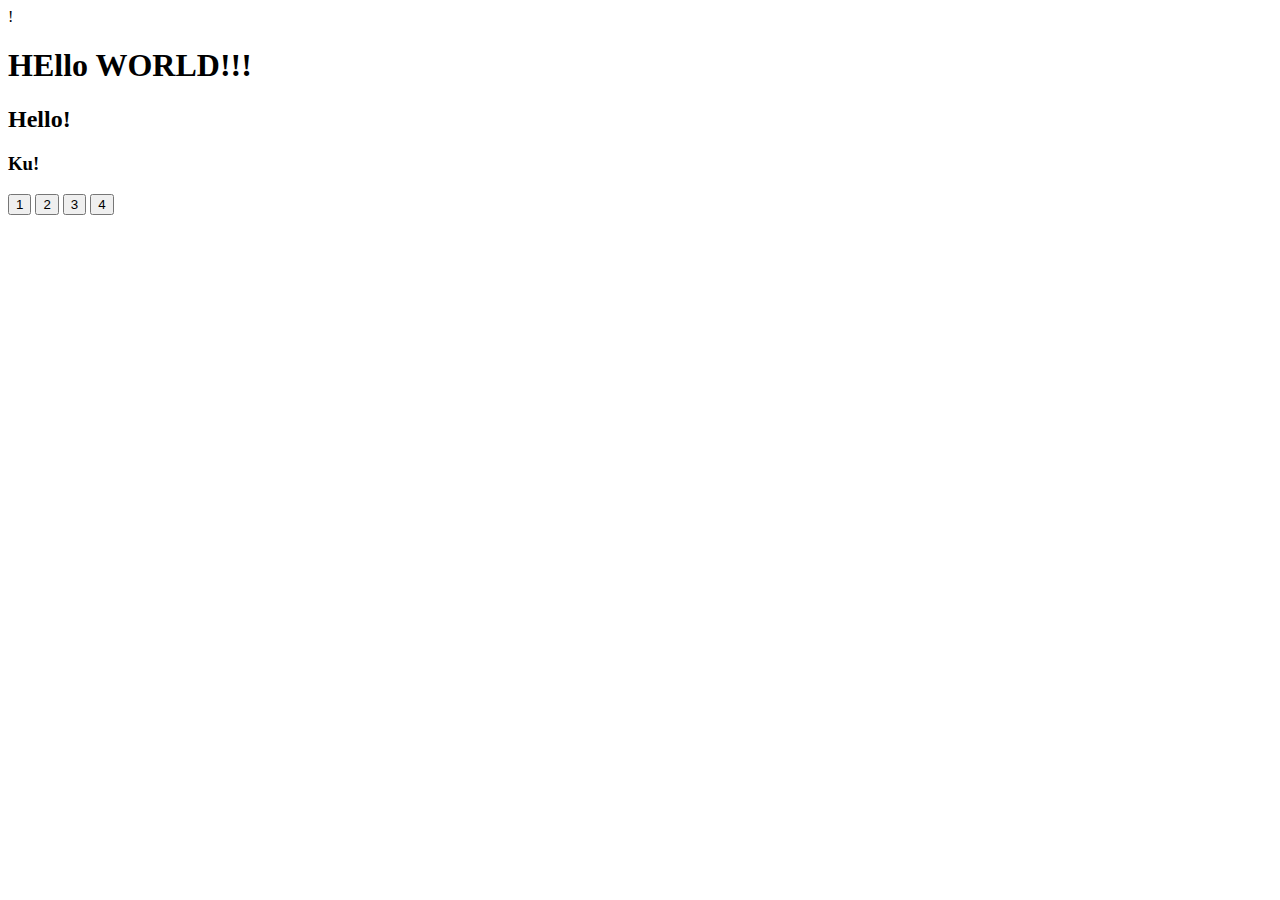
==== make with document/2/index.html @ 1011f3b8 "make with a document" ====
!<!DOCTYPE html>
<html lang="en">
<head>
    <meta charset="UTF-8">
    <meta http-equiv="X-UA-Compatible" content="IE=edge">
    <meta name="viewport" content="width=device-width, initial-scale=1.0">
    <title>Document</title>
</head>
<body class="box" id="box">
    <h1>HEllo WORLD!!!</h1>
    <h2>Hello!</h2>
    <h3>Ku!</h3>
    <button class="circle">1</button>
    <button class="circle">2</button>
    <button class="circle">3</button>
    <button class="circle">4</button>

    <script src="/index(lessons2).html"></script>
</body>
</html>
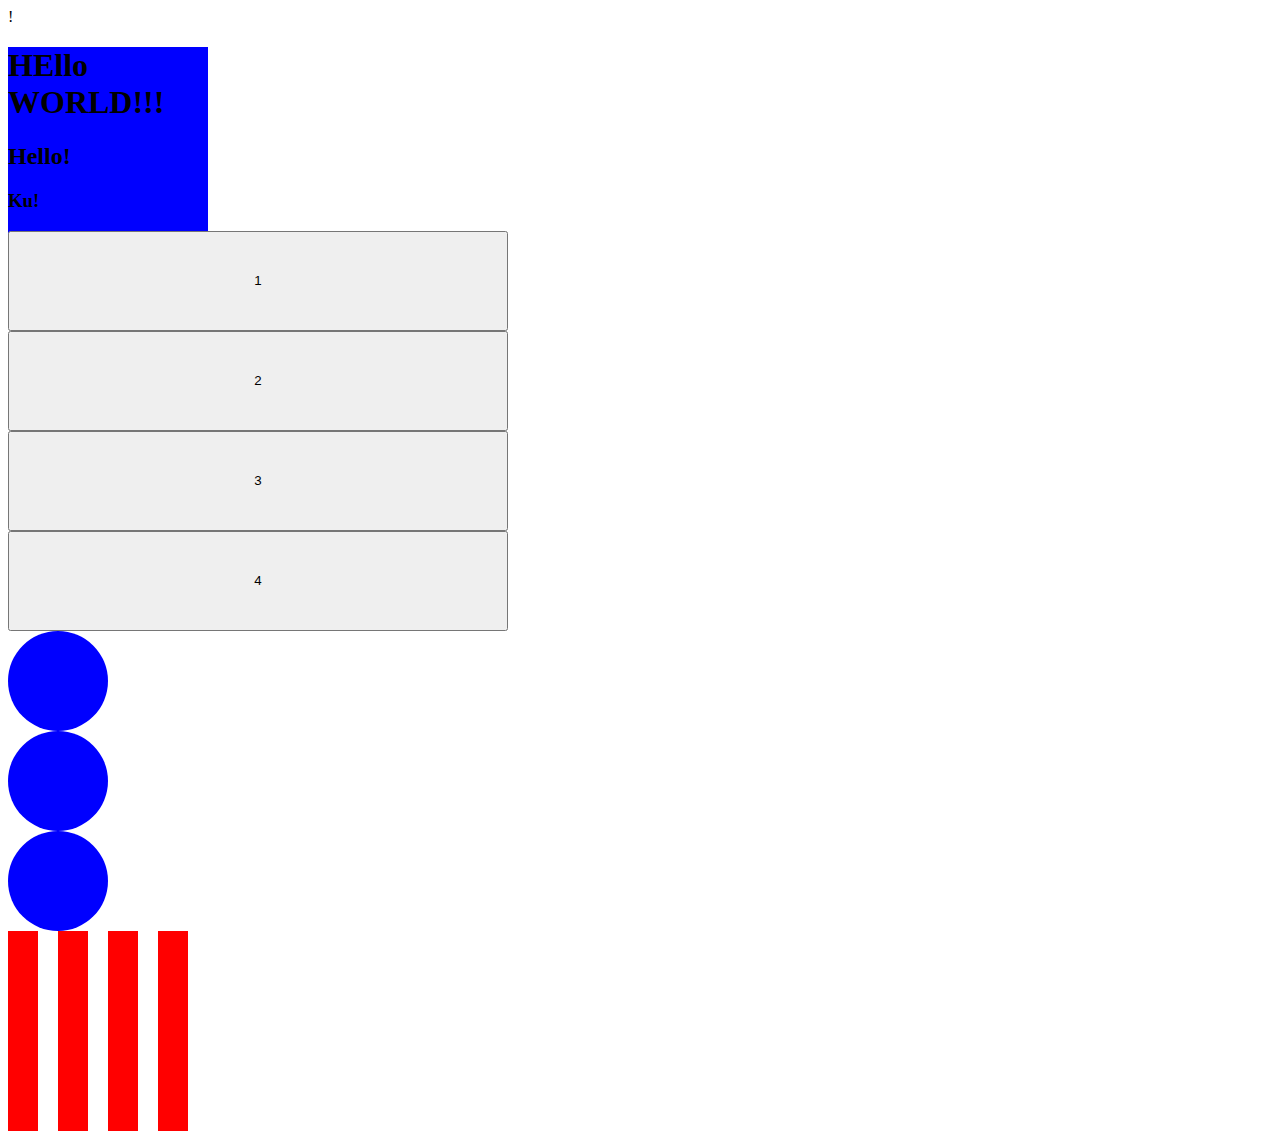
==== commit 20c70424: "try do console geometry figure" ====
--- a/make with document/2/index.html
+++ b/make with document/2/index.html
@@ -5,16 +5,34 @@
     <meta http-equiv="X-UA-Compatible" content="IE=edge">
     <meta name="viewport" content="width=device-width, initial-scale=1.0">
     <title>Document</title>
+    <link href="./style.css" rel="stylesheet" type="text/css">
 </head>
-<body class="box" id="box">
+<body >
+<div class="box" id="box">
+        
     <h1>HEllo WORLD!!!</h1>
     <h2>Hello!</h2>
     <h3>Ku!</h3>
-    <button class="circle">1</button>
-    <button class="circle">2</button>
-    <button class="circle">3</button>
-    <button class="circle">4</button>
 
-    <script src="/index(lessons2).html"></script>
+    <button>1</button>
+    <button>2</button>
+    <button>3</button>
+    <button>4</button>
+
+    
+  <div class="circle"></div>
+  <div class="circle"></div>
+  <div class="circle"></div>
+
+
+<div class="wrapper">
+    <div class="heart"></div>
+    <div class="heart"></div>
+    <div class="heart"></div>
+    <div class="heart"></div>
+</div>
+</div>
+
+    <script src="./scrtipt.js"></script>
 </body>
 </html>--- a/make with document/2/style.css
+++ b/make with document/2/style.css
@@ -0,0 +1,29 @@
+:root{
+   --color1:black;
+   --color2:red;
+}
+
+.heart{
+  background-color:var(--color2);
+  width:200px;
+  height: 200px;
+  margin-right: 20px;
+}
+.box{
+    width: 200px;
+    height: 200px;
+}
+button{
+    width: 500px;
+    height: 100px;
+    background-color:var(color1);
+}
+.circle{
+    width: 100px;
+    height: 100px;
+    border-radius: 100%;
+    background-color:blue;
+}
+.wrapper{
+    display: flex;
+}
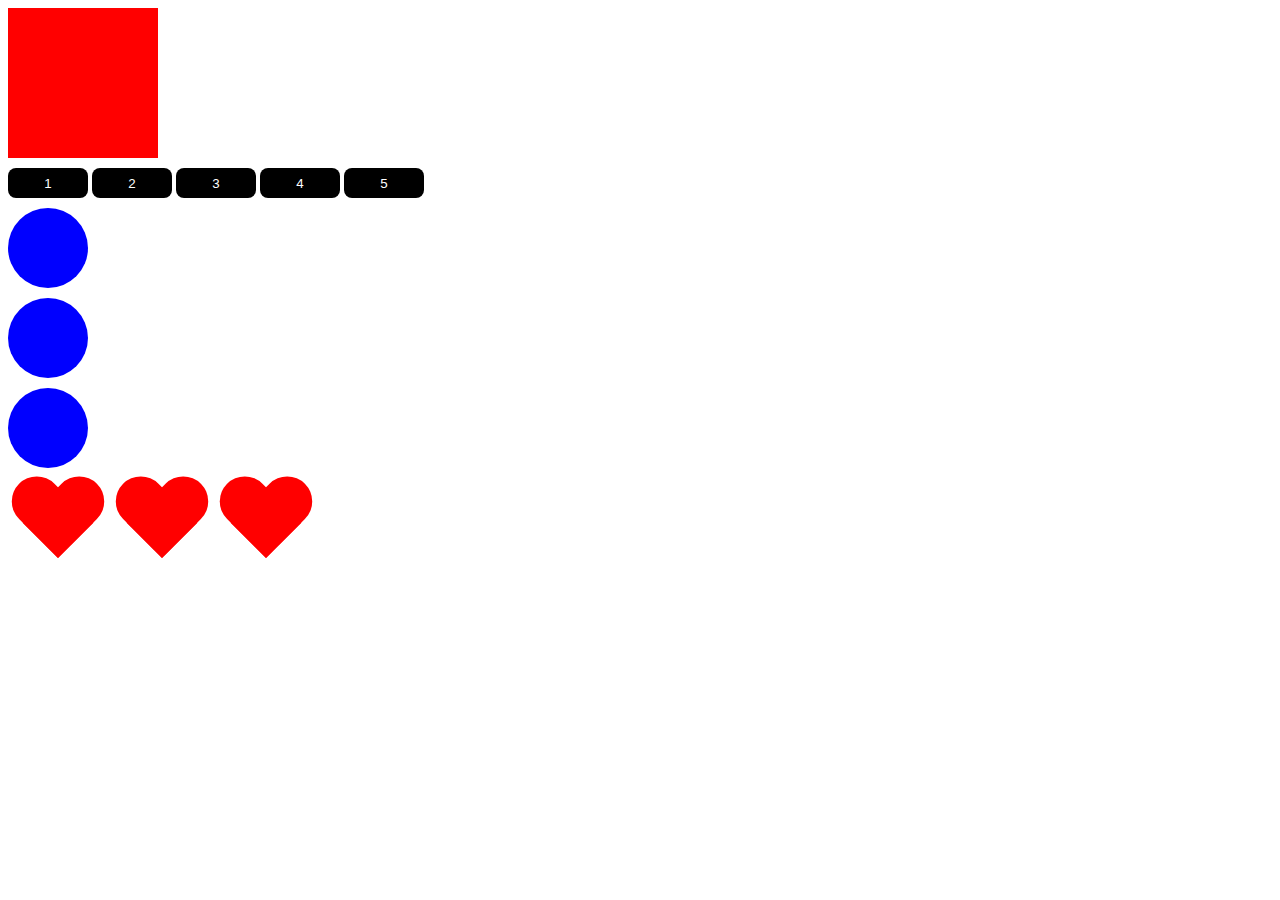
==== commit 12d45038: "events and pracrice" ====
--- a/make with document/2/index.html
+++ b/make with document/2/index.html
@@ -1,38 +1,30 @@
-!<!DOCTYPE html>
-<html lang="en">
-<head>
-    <meta charset="UTF-8">
-    <meta http-equiv="X-UA-Compatible" content="IE=edge">
-    <meta name="viewport" content="width=device-width, initial-scale=1.0">
-    <title>Document</title>
-    <link href="./style.css" rel="stylesheet" type="text/css">
-</head>
-<body >
-<div class="box" id="box">
-        
-    <h1>HEllo WORLD!!!</h1>
-    <h2>Hello!</h2>
-    <h3>Ku!</h3>
+<!DOCTYPE html>
+<html lang="ru">
+	<head>
+		<meta charset="utf-8">
+		<meta http-equiv="X-UA-Compatible" content="IE=edge">
+		<title>JavaScript</title>
+		<link rel="stylesheet" href="./style.css">
+	</head>
+	<body>
+		<div class="box" id="box"></div>
+		<button>1</button>
+		<button>2</button>
+		<button>3</button>
+		<button>4</button>
+		<button>5</button>
 
-    <button>1</button>
-    <button>2</button>
-    <button>3</button>
-    <button>4</button>
+		<div class="circle"></div>
+		<div class="circle"></div>
+		<div class="circle"></div>
 
-    
-  <div class="circle"></div>
-  <div class="circle"></div>
-  <div class="circle"></div>
+		<div class="wrapper">
+			<div class="heart"></div>
+			<div class="heart"></div>
+            <div class="heart"></div>
+            
+		</div>
 
-
-<div class="wrapper">
-    <div class="heart"></div>
-    <div class="heart"></div>
-    <div class="heart"></div>
-    <div class="heart"></div>
-</div>
-</div>
-
-    <script src="./scrtipt.js"></script>
-</body>
+		<script src="./scrtipt.js"></script>
+	</body>
 </html>--- a/make with document/2/style.css
+++ b/make with document/2/style.css
@@ -1,29 +1,84 @@
-:root{
-   --color1:black;
-   --color2:red;
-}
-
-.heart{
-  background-color:var(--color2);
-  width:200px;
-  height: 200px;
-  margin-right: 20px;
-}
-.box{
-    width: 200px;
-    height: 200px;
-}
-button{
-    width: 500px;
-    height: 100px;
-    background-color:var(color1);
-}
-.circle{
-    width: 100px;
-    height: 100px;
-    border-radius: 100%;
-    background-color:blue;
-}
-.wrapper{
-    display: flex;
-}
+.box {
+    width: 150px;
+    height: 150px;
+    background-color: red;
+  }
+  button {
+      width: 80px;
+      height: 30px;
+      margin-top: 10px;
+      border: none;
+      border-radius: 8px;
+      background-color: #000;
+      width: 80px;
+      height: 30px;
+      margin-top: 10px;
+      border: none;
+      border-radius: 8px;
+      background-color: #000;
+      color: #fff;
+      cursor: pointer;
+      outline: none;
+  }
+  
+  .circle {
+      width: 80px;
+      height: 80px;
+      background-color: blue;
+      display: block;
+      margin-top: 10px;
+      border-radius: 100%;
+  }
+  
+  .heart {
+      display: inline-block;
+      position: relative;
+      width: 100px;
+      height: 90px;
+      margin-top: 10px;
+  }
+  .heart:before,
+  .heart:after {
+      position: absolute;
+      content: "";
+      left: 50px;
+      top: 0;
+      width: 50px;
+      height: 80px;
+      background: red;
+      -moz-border-radius: 50px 50px 0 0;
+      border-radius: 50px 50px 0 0;
+      -webkit-transform: rotate(-45deg);
+         -moz-transform: rotate(-45deg);
+          -ms-transform: rotate(-45deg);
+           -o-transform: rotate(-45deg);
+              transform: rotate(-45deg);
+      -webkit-transform-origin: 0 100%;
+         -moz-transform-origin: 0 100%;
+          -ms-transform-origin: 0 100%;
+           -o-transform-origin: 0 100%;
+              transform-origin: 0 100%;
+  }
+  .heart:after {
+      left: 0;
+      -webkit-transform: rotate(45deg);
+         -moz-transform: rotate(45deg);
+          -ms-transform: rotate(45deg);
+           -o-transform: rotate(45deg);
+              transform: rotate(45deg);
+      -webkit-transform-origin: 100% 100%;
+         -moz-transform-origin: 100% 100%;
+          -ms-transform-origin: 100% 100%;
+           -o-transform-origin: 100% 100%;
+              transform-origin :100% 100%;
+  }
+  .black{
+      width: 150px;
+      height: 50px;
+      line-height: 50px;
+      text-align: center;
+      background-color: black;
+      margin-bottom: 30px;
+      margin-top: 30px;
+      color: #fff;
+  }